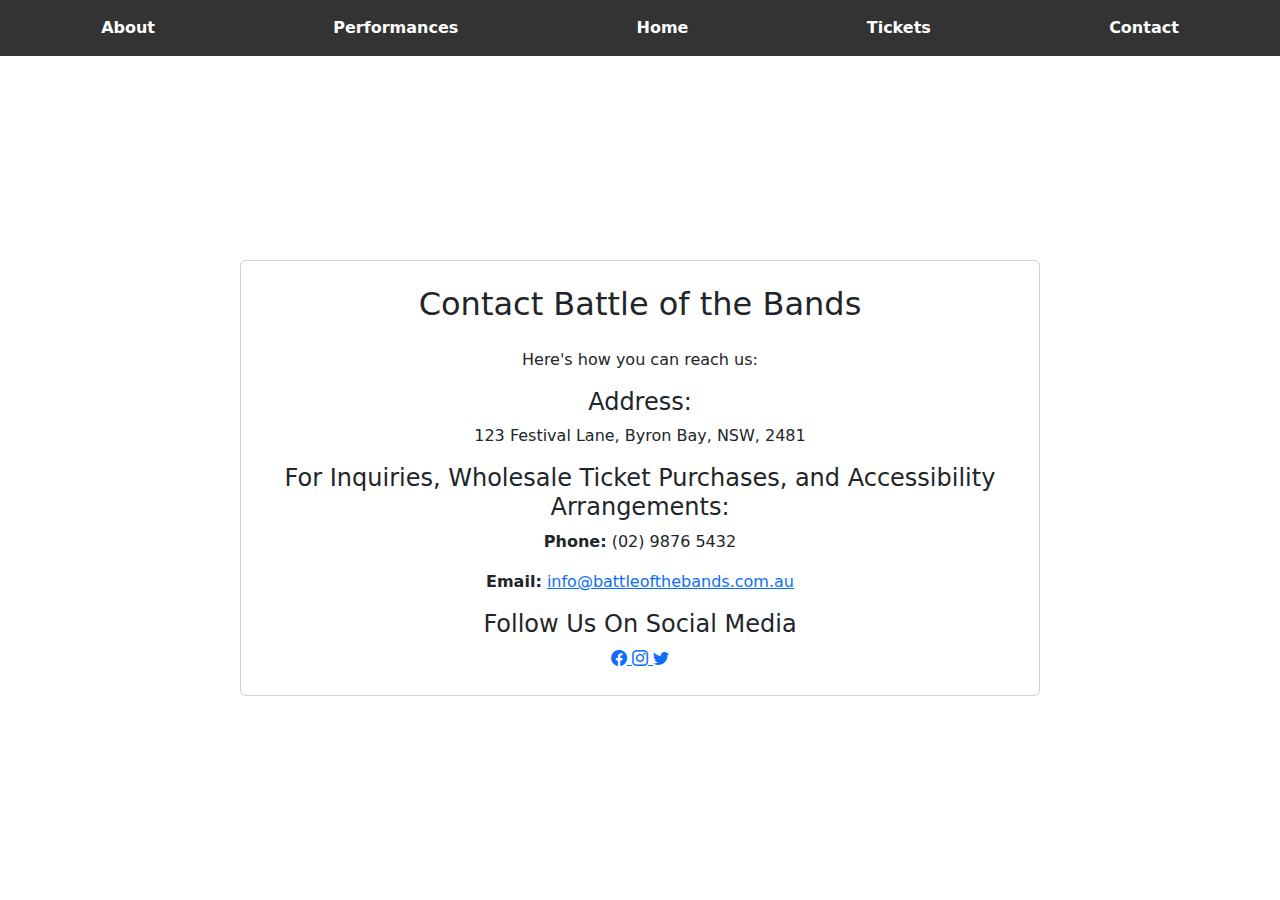
==== contact.html @ eced1715 "Created contact.html" ====
<!DOCTYPE html>
<html lang="en">
  <head>
    <meta charset="UTF-8" />
    <meta name="viewport" content="width=device-width, initial-scale=1.0" />
    <meta
      name="description"
      content="Battle of the Bands - Contact Information"
    />
    <title>Battle of the Bands - Contact</title>
    <link
      href="https://cdn.jsdelivr.net/npm/bootstrap@5.3.0/dist/css/bootstrap.min.css"
      rel="stylesheet"
    />
    <link rel="preconnect" href="https://fonts.googleapis.com" />
    <link rel="preconnect" href="https://fonts.gstatic.com" crossorigin />
    <link
      href="https://fonts.googleapis.com/css2?family=Literata:ital,opsz,wght@0,7..72,200..900;1,7..72,200..900&display=swap"
      rel="stylesheet"
    />
    <link rel="stylesheet" href="styles.css" />
    <link
      href="https://cdn.jsdelivr.net/npm/bootstrap-icons/font/bootstrap-icons.css"
      rel="stylesheet"
    />
  </head>
  <body class="d-flex flex-column min-vh-100 text-white">
    <nav
      class="navbar navbar-expand-lg navbar-dark"
      style="background: rgba(0, 0, 0, 0.8)"
    >
      <div class="container-fluid justify-content-center">
        <div class="collapse navbar-collapse">
          <ul class="navbar-nav w-100 justify-content-around">
            <li class="nav-item">
              <a class="nav-link text-white fw-bold" href="about.html">About</a>
            </li>
            <li class="nav-item">
              <a class="nav-link text-white fw-bold" href="performers.html"
                >Performances</a
              >
            </li>
            <li class="nav-item">
              <a class="nav-link text-white fw-bold" href="index.html">Home</a>
            </li>
            <li class="nav-item">
              <a class="nav-link text-white fw-bold" href="tickets.html"
                >Tickets</a
              >
            </li>
            <li class="nav-item">
              <a class="nav-link text-white fw-bold" href="contact.html"
                >Contact</a
              >
            </li>
          </ul>
        </div>
      </div>
    </nav>

    <main class="d-flex justify-content-center align-items-center flex-grow-1">
      <div class="card p-4 text-center mt-30 mlr-30" style="max-width: 800px">
        <h2 class="card-title mb-4">Contact Battle of the Bands</h2>
        <p class="card-text">Here's how you can reach us:</p>

        <div class="contact-info">
          <h4>Address:</h4>
          <p>123 Festival Lane, Byron Bay, NSW, 2481</p>

          <h4>
            For Inquiries, Wholesale Ticket Purchases, and Accessibility
            Arrangements:
          </h4>
          <p><strong>Phone:</strong> (02) 9876 5432</p>
          <p>
            <strong>Email:</strong>
            <a href="mailto:info@battleofthebands.com.au"
              >info@battleofthebands.com.au</a
            >
          </p>

          <div class="social-media">
            <h4>Follow Us On Social Media</h4>
            <div class="social-links text-center">
              <a
                href="https://facebook.com"
                target="_blank"
                class="social-icon"
              >
                <i class="bi bi-facebook"></i>
              </a>
              <a
                href="https://instagram.com"
                target="_blank"
                class="social-icon"
              >
                <i class="bi bi-instagram"></i>
              </a>
              <a href="https://twitter.com" target="_blank" class="social-icon">
                <i class="bi bi-twitter"></i>
              </a>
            </div>
          </div>
        </div>
      </div>
    </main>

    <script src="https://cdn.jsdelivr.net/npm/bootstrap@5.3.0/dist/js/bootstrap.bundle.min.js"></script>
    <script src="script.js"></script>
  </body>
</html>
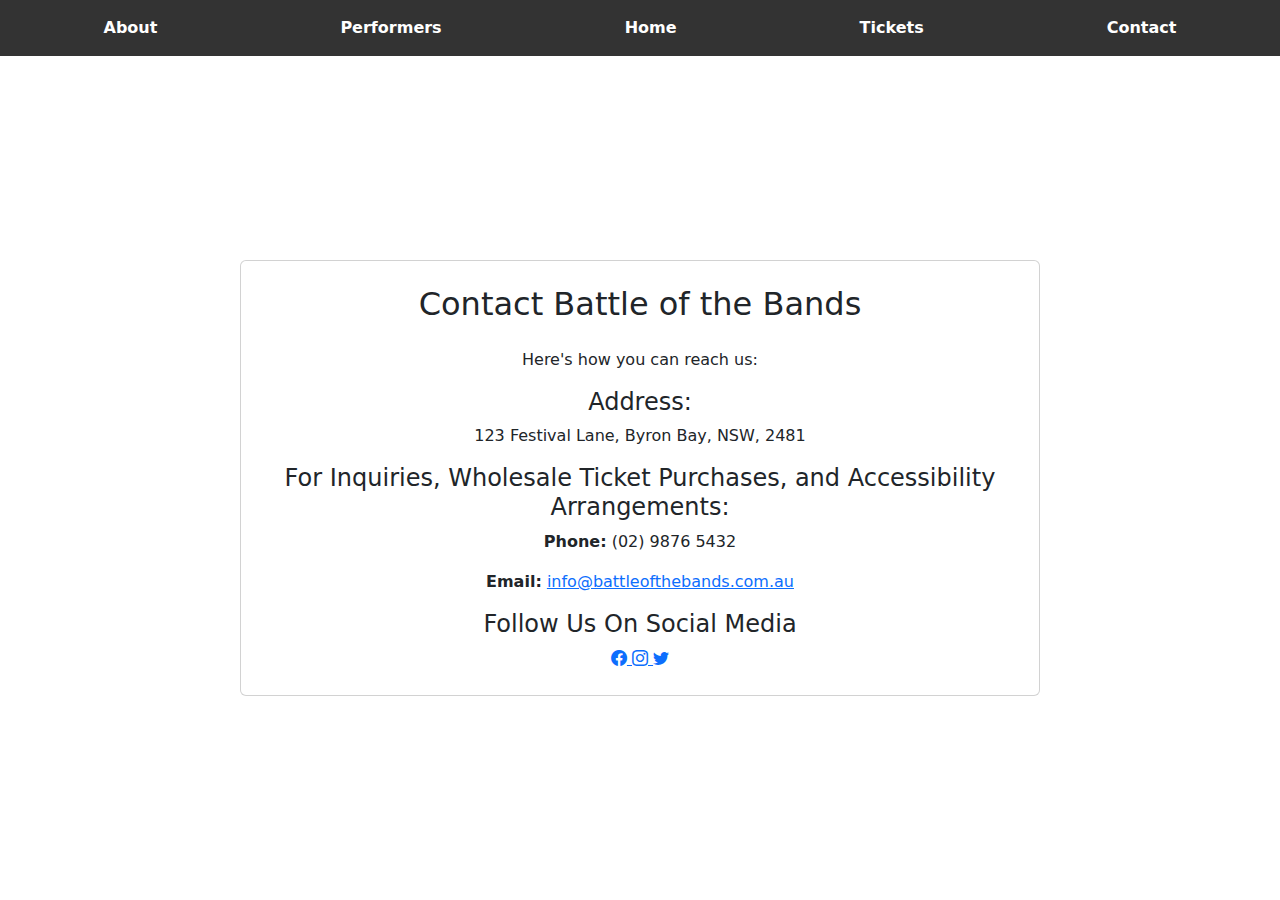
==== commit 55fd00b9: "Update contact.html" ====
--- a/contact.html
+++ b/contact.html
@@ -37,7 +37,7 @@
             </li>
             <li class="nav-item">
               <a class="nav-link text-white fw-bold" href="performers.html"
-                >Performances</a
+                >Performers</a
               >
             </li>
             <li class="nav-item">
